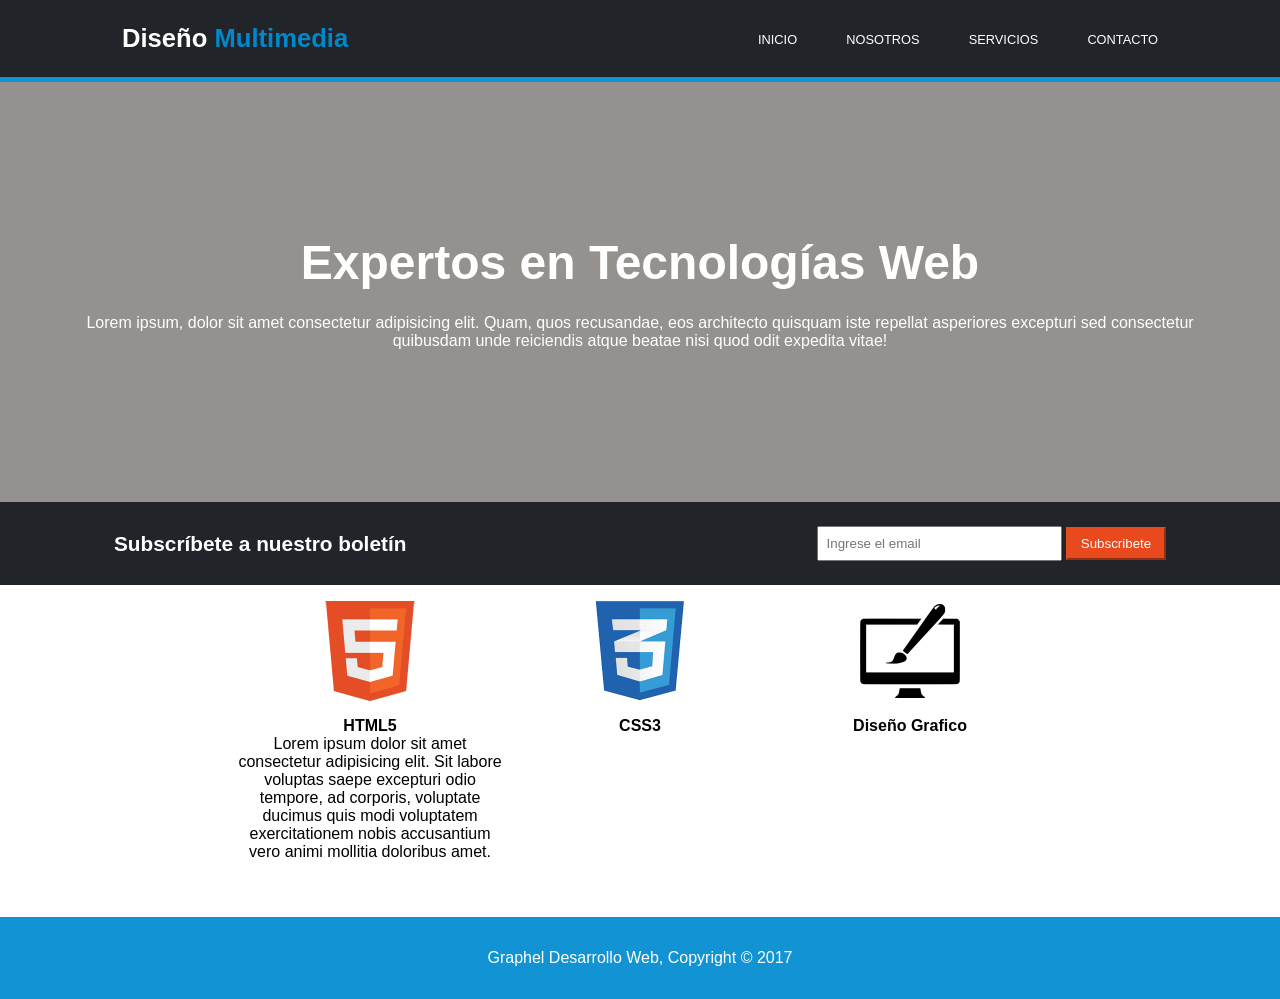
==== index.html @ c868c69c "Se añadio a la carpeta index la seccion que contiene el titulo Expertos en Tecnologia" ====
<!DOCTYPE html>
<html lang="es" translate="no">
<head>
    <meta charset="UTF-8">
    <meta name="viewport" content="width=device-width, initial-scale=1.0">
    <title>Document</title>
    <link rel="stylesheet" href="./css/style.css">
</head>
<body>
    <header>
        <div><p>Diseño <span>Multimedia</span></p></div>
        <nav>
            <ul>
                <li><a href="./index.html">INICIO</a></li>
                <li><a id="aNosotros" href="./html/nosotros.html">NOSOTROS</a></li>
                <li><a href="">SERVICIOS</a></li>
                <li><a href="./html/contacto.html">CONTACTO</a></li>
            </ul>
        </nav>
    </header>

    <div class="home">
        <h1>Expertos en Tecnologías Web</h1>
        <p>Lorem ipsum, dolor sit amet consectetur adipisicing elit. Quam, quos recusandae, eos architecto quisquam iste repellat asperiores excepturi sed consectetur quibusdam unde reiciendis atque beatae nisi quod odit expedita vitae!</p>
    </div>

    <div class="boletin">
        <span>Subscríbete a nuestro boletín</span>
        <form action="">
            <input type="email" placeholder="Ingrese el email">
            <button type="button">Subscribete</button>
        </form>
    </div>

    <section class="lenguajes">
        <div>
            <img src="./images/logo_html.png" alt="Logo del lenguaje HTML"><br>
            <span>HTML5</span>
            <p>Lorem ipsum dolor sit amet consectetur adipisicing elit. Sit labore voluptas saepe excepturi odio tempore, ad corporis, voluptate ducimus quis modi voluptatem exercitationem nobis accusantium vero animi mollitia doloribus amet.
            </p>
        </div>
        <div>
            <img src="./images/logo_css.png" alt="Logo del lenguaje CSS"><br>
            <span>CSS3</span>
            <p></p>
        </div>
        <div>
            <img src="./images/logo_brush.png" alt="Logo de una pantalla de un computador con un pincel"><br>
            <span>Diseño Grafico</span>
            <p></p>
        </div>
    </section>

    <footer>
        <span>Graphel Desarrollo Web, Copyright © 2017</span>
    </footer>
</body>
</html>
---- css/style.css ----
*{
    padding: 0;
    margin: 0;
    box-sizing: border-box;
    font-family: Arial, Helvetica, sans-serif;
}

header{
    width: 100vw;
    display: flex;
    background-color: #212529;
    align-items: center;
    justify-content: space-between;
    border-bottom: 5px solid #1293d4;
    padding: 24px 32px 24px 32px;
}

header div{
    margin-left: 90px;
}

header div p{
    font-size: 1.6rem;
    color: white;
    font-family: Arial, Helvetica, sans-serif;
    font-weight: bold;
}

header div p span{
    color: #0088CC;
}

header nav{
    width: 400px;
    margin-right: 90px;
}

header nav ul{
    display: flex;
    list-style: none;
    justify-content: space-between;
}

header nav ul li a{
    color: white;
    text-decoration: none;
    font-weight: 500;
    font-family: Arial, Helvetica, sans-serif;
    font-size: 0.8rem;
}

.boletin{
    width: 100vw;
    background-color: #212529;
    display: flex;
    align-items: center;
    justify-content: space-between;
    padding: 24px 24px 24px 24px;
}

.boletin span{
    color: white;
    font-size: 1.3rem;
    font-family: Arial, Helvetica, sans-serif;
    font-weight: bold;
    margin-left: 90px;
}

.boletin form{
    margin-right: 90px;
}

.boletin form input{
    width: 245px;
    padding: 8px;
}

.boletin form button{
    width: 100px;
    padding: 7px;
    color: white;
    background-color: #e8491d;
    border-color: #e8491d;
}

footer{
    background-color: #1293d4;
    text-align: center;
    color: white;
    padding: 32px 0px 32px 0px;
    font-family: Arial, Helvetica, sans-serif;
}



/*Para la clase home del index*/

.home{
    display: flex;
    flex-direction: column;
    align-items: center;
    justify-content: center;
    text-align: center;
    width: 100vw;
    height: 420px;
    color: white;
    background-image: linear-gradient(rgba(60, 55, 50, 0.55), rgba(60, 55, 50, 0.55)), url('images/cabecera.jpg');
    background-size: cover;
    background-position: center;
    padding: 3rem;
}

.home h1{
    font-size: 3rem;
    margin-bottom: 24px;
}

.lenguajes{
    display: flex;
    justify-content: center;
    align-items: center;
    flex-direction: row;
    flex-wrap: wrap;
    padding: 1rem;
}

.lenguajes div{
    width: 270px;
    height: 300px;
    text-align: center;
}

.lenguajes div img{
    width: 100px;
    height: 100px;
    margin-bottom: 12px;
}

.lenguajes div span{
    font-weight: bold;
    font-size: 1rem;
}
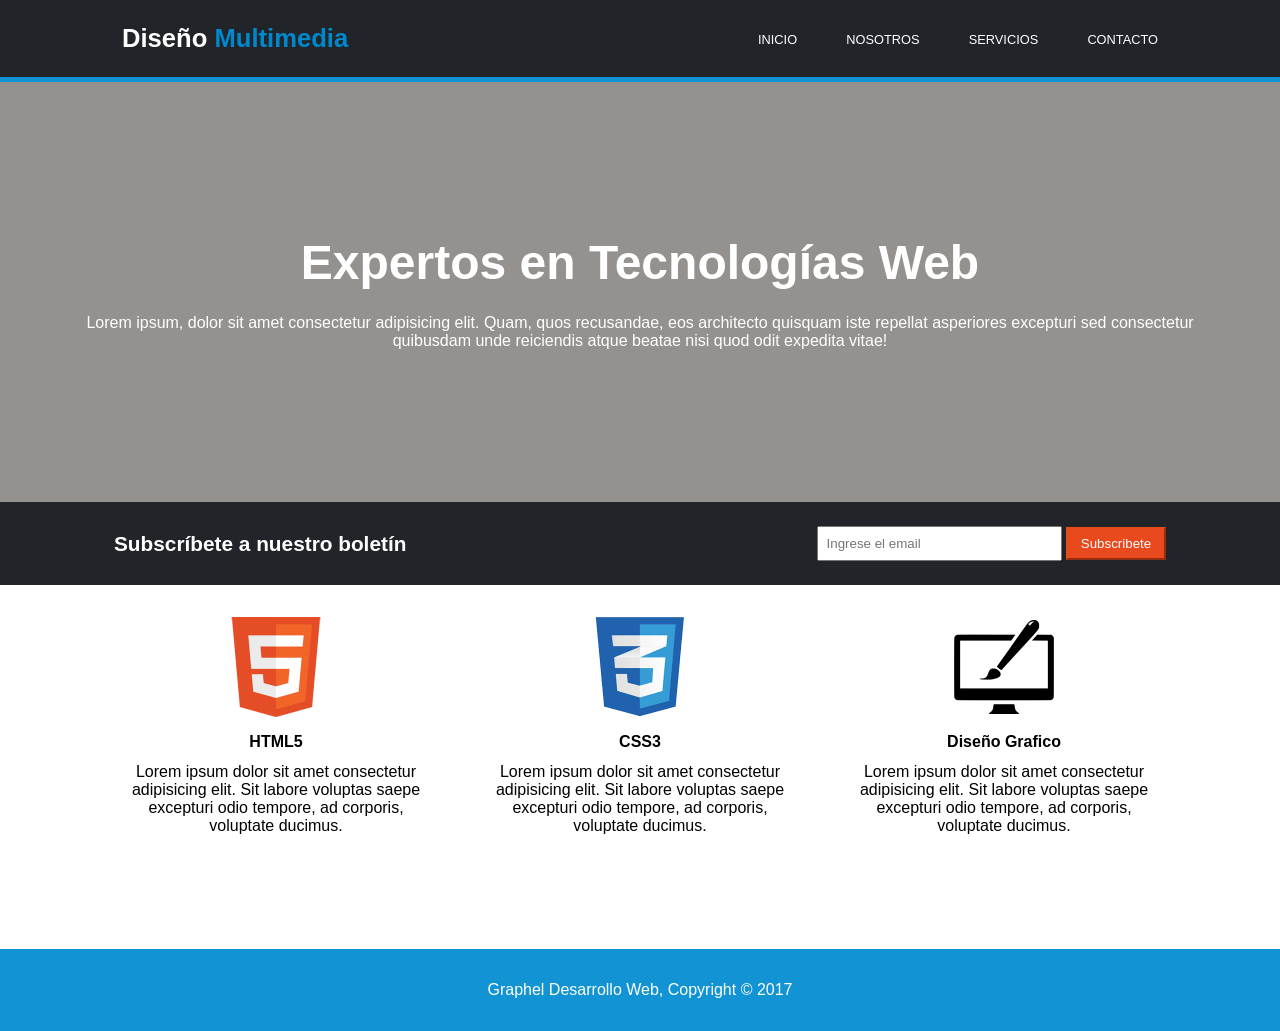
==== commit 4c38c9a9: "Se añadio las tres cards que quedan debajo de la seccion subscribete del index" ====
--- a/index.html
+++ b/index.html
@@ -36,18 +36,17 @@
         <div>
             <img src="./images/logo_html.png" alt="Logo del lenguaje HTML"><br>
             <span>HTML5</span>
-            <p>Lorem ipsum dolor sit amet consectetur adipisicing elit. Sit labore voluptas saepe excepturi odio tempore, ad corporis, voluptate ducimus quis modi voluptatem exercitationem nobis accusantium vero animi mollitia doloribus amet.
-            </p>
+            <p>Lorem ipsum dolor sit amet consectetur adipisicing elit. Sit labore voluptas saepe excepturi odio tempore, ad corporis, voluptate ducimus.</p>
         </div>
         <div>
             <img src="./images/logo_css.png" alt="Logo del lenguaje CSS"><br>
             <span>CSS3</span>
-            <p></p>
+            <p>Lorem ipsum dolor sit amet consectetur adipisicing elit. Sit labore voluptas saepe excepturi odio tempore, ad corporis, voluptate ducimus.</p>
         </div>
         <div>
             <img src="./images/logo_brush.png" alt="Logo de una pantalla de un computador con un pincel"><br>
             <span>Diseño Grafico</span>
-            <p></p>
+            <p>Lorem ipsum dolor sit amet consectetur adipisicing elit. Sit labore voluptas saepe excepturi odio tempore, ad corporis, voluptate ducimus.</p>
         </div>
     </section>
 
--- a/css/style.css
+++ b/css/style.css
@@ -121,13 +121,14 @@
     align-items: center;
     flex-direction: row;
     flex-wrap: wrap;
-    padding: 1rem;
+    padding: 2rem;
 }
 
 .lenguajes div{
-    width: 270px;
+    width: 300px;
     height: 300px;
     text-align: center;
+    margin: 0px 32px 0px 32px;
 }
 
 .lenguajes div img{
@@ -141,4 +142,8 @@
     font-size: 1rem;
 }
 
+.lenguajes div p{
+    margin-top: 12px;
+}
 
+
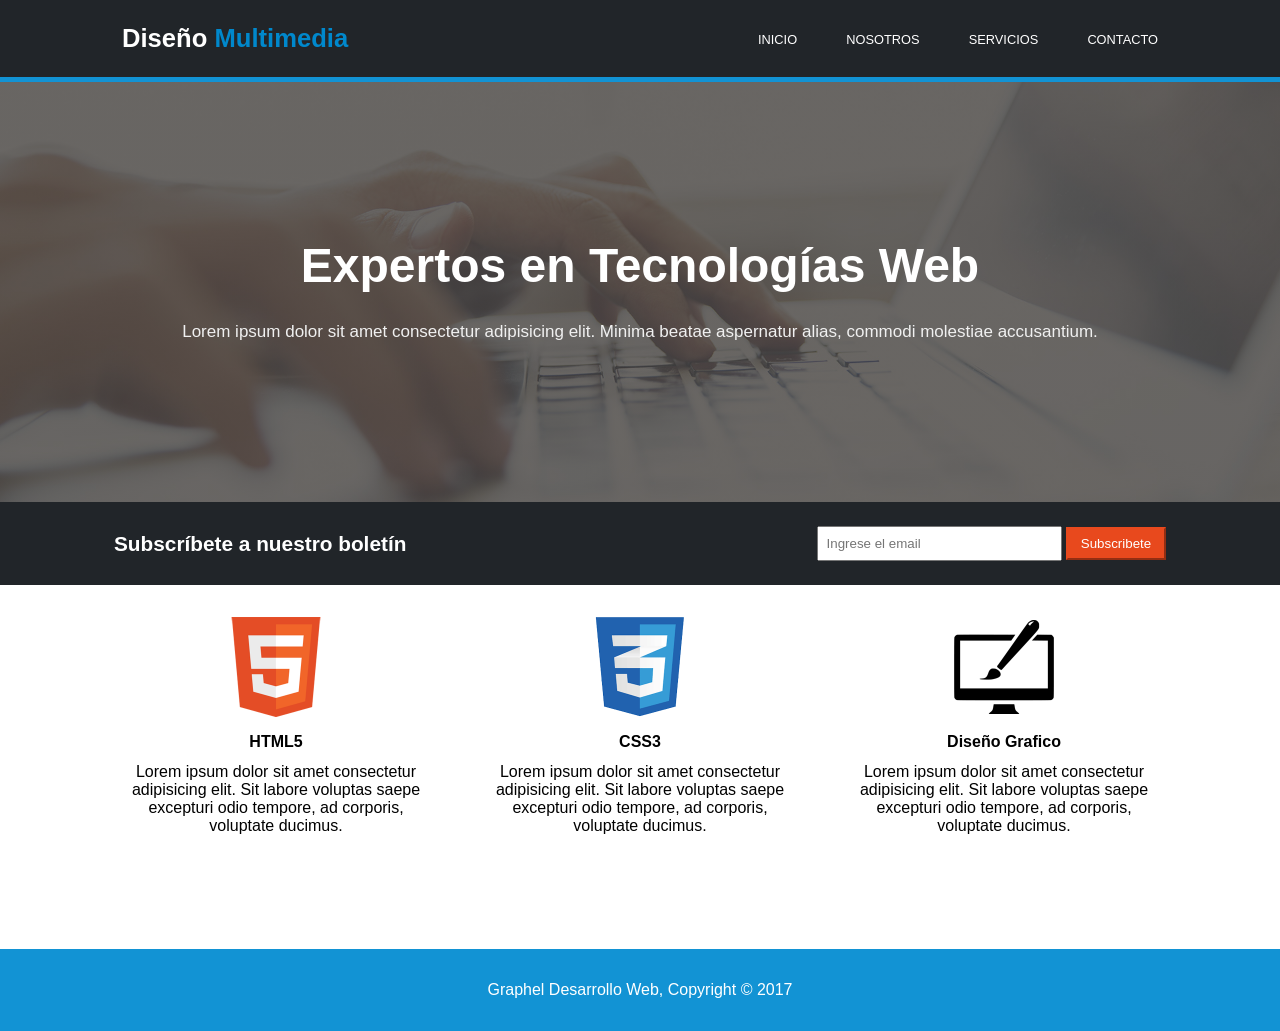
==== commit 3f203e99: "Se añadio y se corrigio la imagen del index de la clase home" ====
--- a/index.html
+++ b/index.html
@@ -11,17 +11,20 @@
         <div><p>Diseño <span>Multimedia</span></p></div>
         <nav>
             <ul>
-                <li><a href="./index.html">INICIO</a></li>
-                <li><a id="aNosotros" href="./html/nosotros.html">NOSOTROS</a></li>
-                <li><a href="">SERVICIOS</a></li>
+                <li><a id="aNosotros" href="./index.html">INICIO</a></li>
+                <li><a href="./html/nosotros.html">NOSOTROS</a></li>
+                <li><a href="./html/servicios.html">SERVICIOS</a></li>
                 <li><a href="./html/contacto.html">CONTACTO</a></li>
             </ul>
         </nav>
     </header>
 
     <div class="home">
-        <h1>Expertos en Tecnologías Web</h1>
-        <p>Lorem ipsum, dolor sit amet consectetur adipisicing elit. Quam, quos recusandae, eos architecto quisquam iste repellat asperiores excepturi sed consectetur quibusdam unde reiciendis atque beatae nisi quod odit expedita vitae!</p>
+        <div class="homeWords">
+            <h1>Expertos en Tecnologías Web</h1>
+            <p>Lorem ipsum dolor sit amet consectetur adipisicing elit. Minima beatae aspernatur alias, commodi
+                molestiae accusantium.</p>
+        </div>
     </div>
 
     <div class="boletin">
--- a/css/style.css
+++ b/css/style.css
@@ -96,23 +96,31 @@
 /*Para la clase home del index*/
 
 .home{
+    position: relative;
+    height: 420px;
+    background-image:
+    linear-gradient(rgba(60, 55, 50, 0.55), rgba(60, 55, 50, 0.55)),
+    url(../images/cabecera.jpg);
+    background-size: cover;
+    background-position: center;
     display: flex;
-    flex-direction: column;
     align-items: center;
     justify-content: center;
     text-align: center;
-    width: 100vw;
-    height: 420px;
-    color: white;
-    background-image: linear-gradient(rgba(60, 55, 50, 0.55), rgba(60, 55, 50, 0.55)), url('images/cabecera.jpg');
-    background-size: cover;
-    background-position: center;
     padding: 3rem;
 }
 
-.home h1{
-    font-size: 3rem;
-    margin-bottom: 24px;
+.homeWords h1{
+    color: #ffffff;
+    font-size: 48px;
+    font-weight: 800;
+    margin-bottom: 25px;
+}
+
+.homeWords p{
+    color: #f0f0f0;
+    font-size: 17px;
+    line-height: 1.6;
 }
 
 .lenguajes{
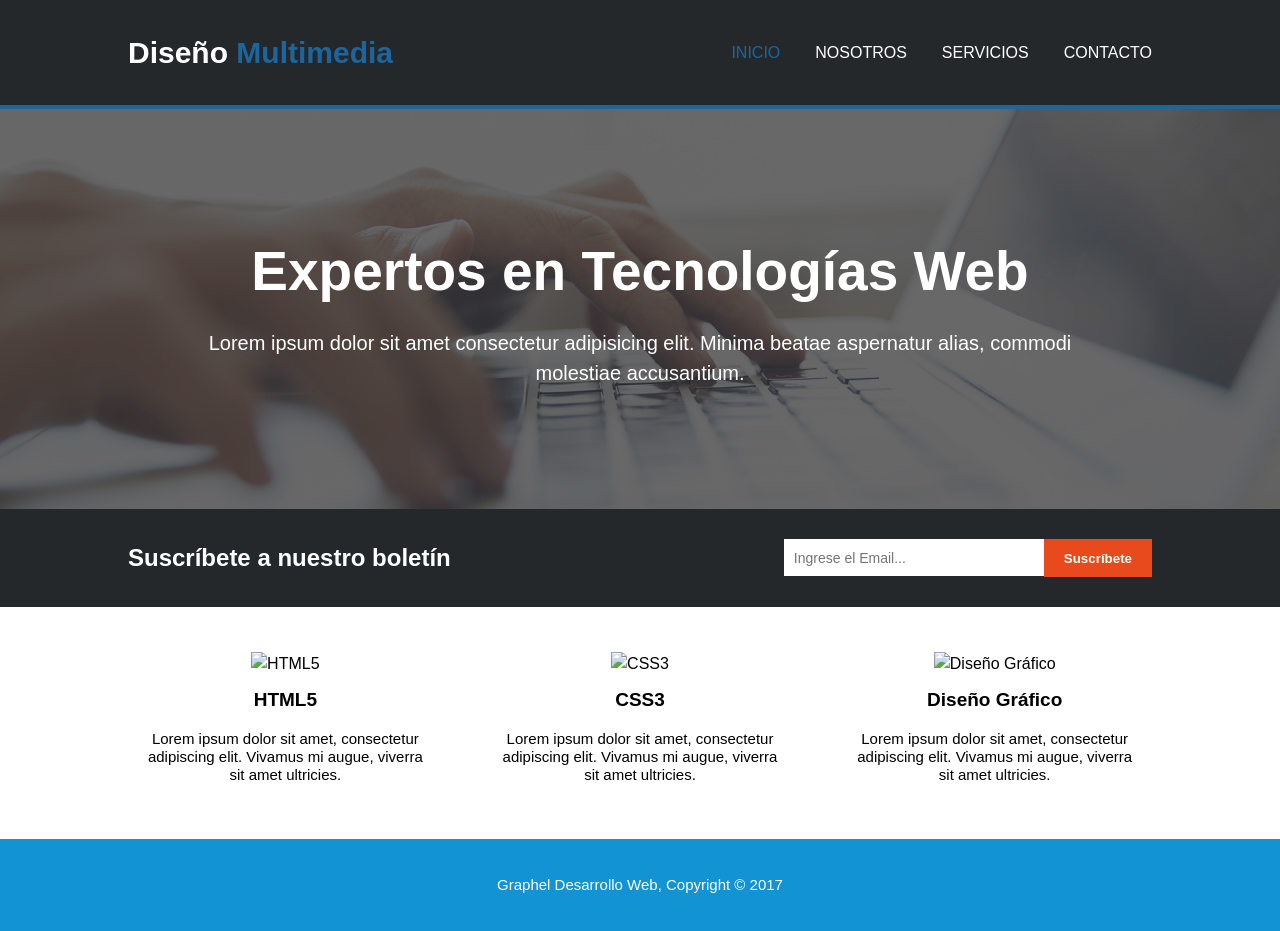
==== commit bf1ec81e: "Crear estructura inicial de Graphel" ====
--- a/index.html
+++ b/index.html
@@ -1,60 +1,73 @@
 <!DOCTYPE html>
-<html lang="es" translate="no">
+<html lang="es">
 <head>
     <meta charset="UTF-8">
     <meta name="viewport" content="width=device-width, initial-scale=1.0">
-    <title>Document</title>
-    <link rel="stylesheet" href="./css/style.css">
+    <title>Graphel Desarrollo Web</title>
+   <link rel="stylesheet" href="style.css">
 </head>
 <body>
+
     <header>
-        <div><p>Diseño <span>Multimedia</span></p></div>
-        <nav>
-            <ul>
-                <li><a id="aNosotros" href="./index.html">INICIO</a></li>
-                <li><a href="./html/nosotros.html">NOSOTROS</a></li>
-                <li><a href="./html/servicios.html">SERVICIOS</a></li>
-                <li><a href="./html/contacto.html">CONTACTO</a></li>
-            </ul>
-        </nav>
+        <div class="contenedor">
+            <div class="logo">
+                <h1>Diseño <span>Multimedia</span></h1>
+            </div>
+
+            <nav>
+                <a href="index.html" class="activo">INICIO</a>
+                <a href="nosotros.html">NOSOTROS</a>
+                <a href="servicios.html">SERVICIOS</a>
+                <a href="contacto.html">CONTACTO</a>
+            </nav>
+        </div>
     </header>
 
-    <div class="home">
-        <div class="homeWords">
-            <h1>Expertos en Tecnologías Web</h1>
-            <p>Lorem ipsum dolor sit amet consectetur adipisicing elit. Minima beatae aspernatur alias, commodi
-                molestiae accusantium.</p>
+    <section class="banner">
+        <div class="contenedor">
+            <h2>Expertos en Tecnologías Web</h2>
+            <p>Lorem ipsum dolor sit amet consectetur adipisicing elit. Minima beatae aspernatur alias, commodi molestiae accusantium.</p>
         </div>
-    </div>
+    </section>
 
-    <div class="boletin">
-        <span>Subscríbete a nuestro boletín</span>
-        <form action="">
-            <input type="email" placeholder="Ingrese el email">
-            <button type="button">Subscribete</button>
-        </form>
-    </div>
+    <section class="boletin">
+        <div class="contenedor">
+            <h2>Suscríbete a nuestro boletín</h2>
 
-    <section class="lenguajes">
-        <div>
-            <img src="./images/logo_html.png" alt="Logo del lenguaje HTML"><br>
-            <span>HTML5</span>
-            <p>Lorem ipsum dolor sit amet consectetur adipisicing elit. Sit labore voluptas saepe excepturi odio tempore, ad corporis, voluptate ducimus.</p>
+            <form>
+                <input type="email" placeholder="Ingrese el Email...">
+                <button type="submit">Suscríbete</button>
+            </form>
         </div>
-        <div>
-            <img src="./images/logo_css.png" alt="Logo del lenguaje CSS"><br>
-            <span>CSS3</span>
-            <p>Lorem ipsum dolor sit amet consectetur adipisicing elit. Sit labore voluptas saepe excepturi odio tempore, ad corporis, voluptate ducimus.</p>
-        </div>
-        <div>
-            <img src="./images/logo_brush.png" alt="Logo de una pantalla de un computador con un pincel"><br>
-            <span>Diseño Grafico</span>
-            <p>Lorem ipsum dolor sit amet consectetur adipisicing elit. Sit labore voluptas saepe excepturi odio tempore, ad corporis, voluptate ducimus.</p>
+    </section>
+
+    <section class="servicios">
+        <div class="contenedor">
+
+            <div class="servicio">
+                <img src="C:\Users\SANTIAGO VALENCIA\OneDrive\Documentos\ALEJANDRO GIRALDO\GRAPHEL\images\logo_css.png" alt="HTML5">
+                <h3>HTML5</h3>
+                <p>Lorem ipsum dolor sit amet, consectetur adipiscing elit. Vivamus mi augue, viverra sit amet ultricies.</p>
+            </div>
+
+            <div class="servicio">
+                <img src="C:\Users\SANTIAGO VALENCIA\OneDrive\Documentos\ALEJANDRO GIRALDO\GRAPHEL\images\logo_html.png" alt="CSS3">
+                <h3>CSS3</h3>
+                <p>Lorem ipsum dolor sit amet, consectetur adipiscing elit. Vivamus mi augue, viverra sit amet ultricies.</p>
+            </div>
+
+            <div class="servicio">
+                <img src="C:\Users\SANTIAGO VALENCIA\OneDrive\Documentos\ALEJANDRO GIRALDO\GRAPHEL\images\logo_brush.png" alt="Diseño Gráfico">
+                <h3>Diseño Gráfico</h3>
+                <p>Lorem ipsum dolor sit amet, consectetur adipiscing elit. Vivamus mi augue, viverra sit amet ultricies.</p>
+            </div>
+
         </div>
     </section>
 
     <footer>
-        <span>Graphel Desarrollo Web, Copyright © 2017</span>
+        <p>Graphel Desarrollo Web, Copyright © 2017</p>
     </footer>
+
 </body>
 </html>
--- a/style.css
+++ b/style.css
@@ -0,0 +1,218 @@
+* {
+    margin: 0;
+    padding: 0;
+    box-sizing: border-box;
+}
+
+body {
+    font-family: Arial, Helvetica, sans-serif;
+    font-size: 16px;
+    line-height: 1.5;
+    background: #ffffff;
+    color: #000000;
+}
+
+.contenedor {
+    width: 80%;
+    max-width: 1100px;
+    margin: auto;
+    overflow: hidden;
+}
+
+header {
+    background: #24282b;
+    color: #ffffff;
+    padding: 30px 0;
+    border-bottom: 4px solid #1c669f;
+}
+
+header .contenedor {
+    display: flex;
+    justify-content: space-between;
+    align-items: center;
+}
+
+.logo h1 {
+    font-size: 30px;
+    margin: 0;
+}
+
+.logo span {
+    color: #1c669f;
+}
+
+nav {
+    display: flex;
+    gap: 35px;
+}
+
+nav a {
+    color: #ffffff;
+    text-decoration: none;
+    font-size: 16px;
+}
+
+nav a:hover,
+nav a.activo {
+    color: #1c669f;
+}
+
+.banner {
+    min-height: 400px;
+    background-image: linear-gradient(rgba(0, 0, 0, 0.35), rgba(0, 0, 0, 0.35)), url("images/cabecera.jpg");
+    background-size: cover;
+    background-position: center;
+    display: flex;
+    align-items: center;
+    text-align: center;
+    color: #ffffff;
+}
+
+.banner .contenedor {
+    width: 90%;
+}
+
+.banner h2 {
+    font-size: 55px;
+    margin-bottom: 15px;
+    font-weight: bold;
+}
+
+.banner p {
+    font-size: 20px;
+    max-width: 950px;
+    margin: auto;
+}
+
+.boletin {
+    background: #24282b;
+    color: #ffffff;
+    padding: 30px 0;
+}
+
+.boletin .contenedor {
+    display: flex;
+    justify-content: space-between;
+    align-items: center;
+}
+
+.boletin h2 {
+    font-size: 24px;
+}
+
+.boletin form {
+    display: flex;
+}
+
+.boletin input {
+    width: 260px;
+    height: 37px;
+    padding: 10px;
+    border: none;
+    font-size: 14px;
+}
+
+.boletin button {
+    height: 38px;
+    padding: 0 20px;
+    border: none;
+    background: #e8491d;
+    color: #ffffff;
+    cursor: pointer;
+    font-weight: bold;
+}
+
+.boletin button:hover {
+    opacity: 0.9;
+}
+
+.servicios {
+    padding: 30px 0 40px;
+    background: #ffffff;
+}
+
+.servicios .contenedor {
+    display: flex;
+    justify-content: space-between;
+    gap: 40px;
+}
+
+.servicio {
+    width: 33.33%;
+    text-align: center;
+    padding: 15px;
+}
+
+.servicio img {
+    width: 90px;
+    height: 90px;
+    object-fit: contain;
+    margin-bottom: 10px;
+}
+
+.servicio h3 {
+    font-size: 19px;
+    margin-bottom: 15px;
+}
+
+.servicio p {
+    font-size: 15px;
+    line-height: 1.2;
+}
+
+footer {
+    background: #1293d4;
+    color: #ffffff;
+    text-align: center;
+    padding: 35px 0;
+    margin-top: 0;
+}
+
+footer p {
+    font-size: 15px;
+}
+
+@media (max-width: 768px) {
+    header .contenedor {
+        flex-direction: column;
+        gap: 20px;
+    }
+
+    nav {
+        gap: 15px;
+        flex-wrap: wrap;
+        justify-content: center;
+    }
+
+    .banner {
+        min-height: 350px;
+    }
+
+    .banner h2 {
+        font-size: 38px;
+    }
+
+    .banner p {
+        font-size: 17px;
+    }
+
+    .boletin .contenedor {
+        flex-direction: column;
+        gap: 20px;
+    }
+
+    .boletin form {
+        width: 100%;
+        justify-content: center;
+    }
+
+    .servicios .contenedor {
+        flex-direction: column;
+        align-items: center;
+    }
+
+    .servicio {
+        width: 100%;
+        max-width: 400px;
+    }
+}
